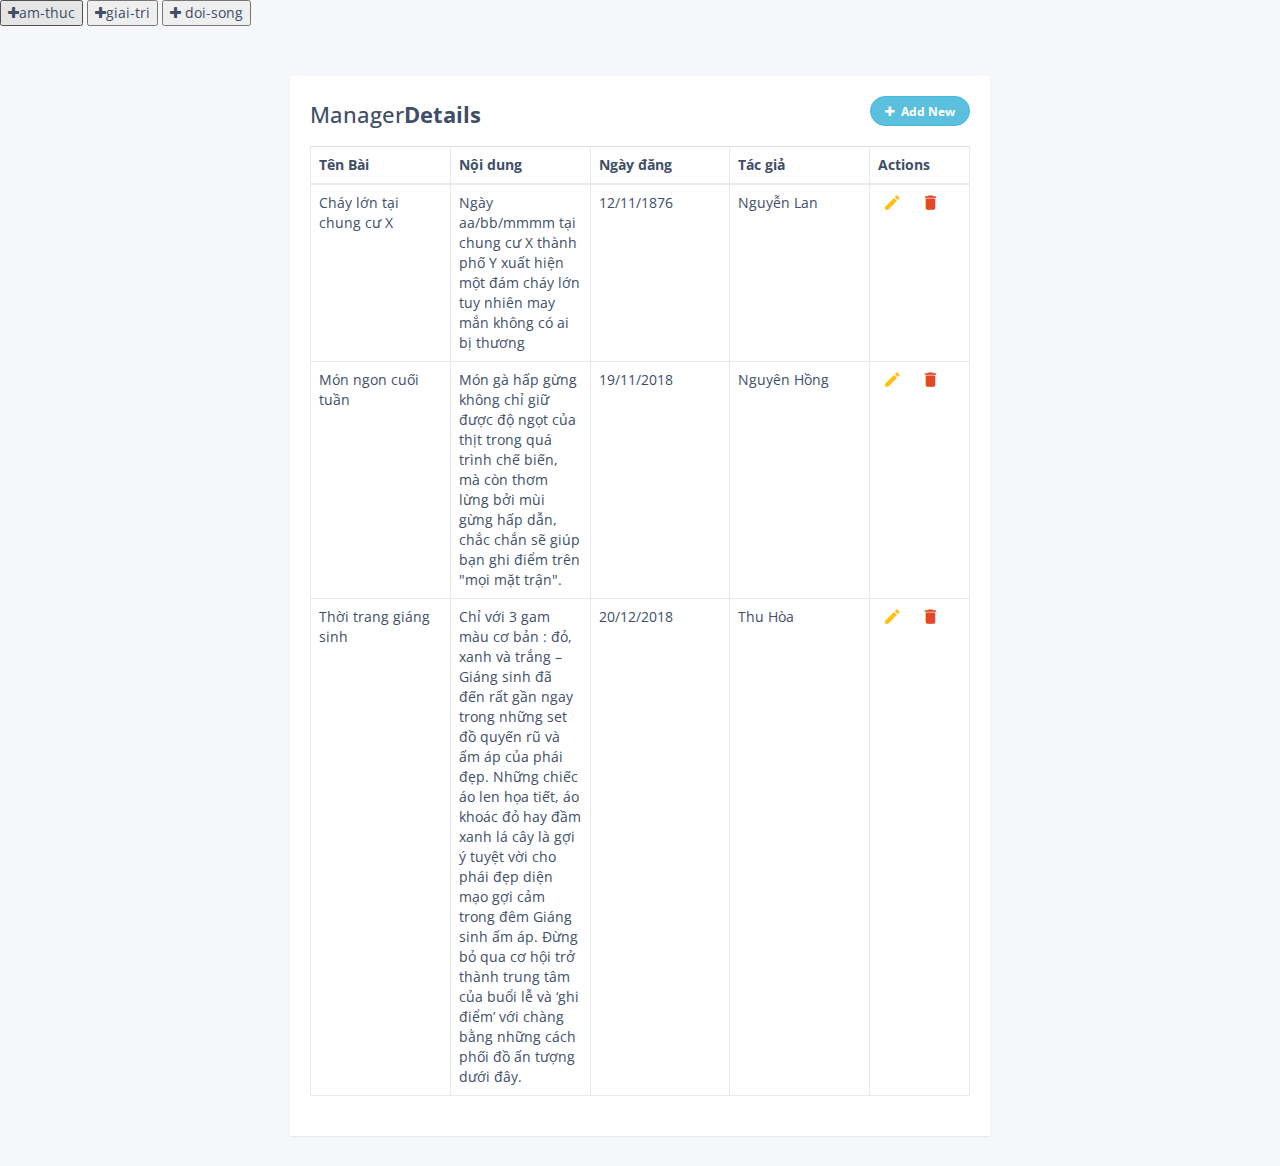
==== manager.html @ d30be48d "Add files via upload" ====
<!DOCTYPE html>
<html lang="en">
<head>
<meta charset="utf-8">
<meta http-equiv="X-UA-Compatible" content="IE=edge">
<meta name="viewport" content="width=device-width, initial-scale=1">
<title>Manager News</title>
<link rel="stylesheet" href="https://fonts.googleapis.com/css?family=Roboto|Varela+Round|Open+Sans">
<link rel="stylesheet" href="https://fonts.googleapis.com/icon?family=Material+Icons">
<link rel="stylesheet" href="https://maxcdn.bootstrapcdn.com/font-awesome/4.7.0/css/font-awesome.min.css">
<link rel="stylesheet" href="https://maxcdn.bootstrapcdn.com/bootstrap/3.3.7/css/bootstrap.min.css">
<script src="https://ajax.googleapis.com/ajax/libs/jquery/1.12.4/jquery.min.js"></script>
<script src="https://maxcdn.bootstrapcdn.com/bootstrap/3.3.7/js/bootstrap.min.js"></script>
<style type="text/css">
    body {
        color: #404E67;
        background: #F5F7FA;
		font-family: 'Open Sans', sans-serif;
	}
	.table-wrapper {
		width: 700px;
		margin: 30px auto;
        background: #fff;
        padding: 20px;	
        box-shadow: 0 1px 1px rgba(0,0,0,.05);
    }
    .table-title {
        padding-bottom: 10px;
        margin: 0 0 10px;
    }
    .table-title h2 {
        margin: 6px 0 0;
        font-size: 22px;
    }
    .table-title .add-new {
        float: right;
		height: 30px;
		font-weight: bold;
		font-size: 12px;
		text-shadow: none;
		min-width: 100px;
		border-radius: 50px;
		line-height: 13px;
    }
	.table-title .add-new i {
		margin-right: 4px;
	}
    table.table {
        table-layout: fixed;
    }
    table.table tr th, table.table tr td {
        border-color: #e9e9e9;
    }
    table.table th i {
        font-size: 13px;
        margin: 0 5px;
        cursor: pointer;
    }
    table.table th:last-child {
        width: 100px;
    }
    table.table td a {
		cursor: pointer;
        display: inline-block;
        margin: 0 5px;
		min-width: 24px;
    }    
	table.table td a.add {
        color: #27C46B;
    }
    table.table td a.edit {
        color: #FFC107;
    }
    table.table td a.delete {
        color: #E34724;
    }
    table.table td i {
        font-size: 19px;
    }
	table.table td a.add i {
        font-size: 24px;
    	margin-right: -1px;
        position: relative;
        top: 3px;
    }    
    table.table .form-control {
        height: 32px;
        line-height: 32px;
        box-shadow: none;
        border-radius: 2px;
    }
	table.table .form-control.error {
		border-color: #f50000;
	}
	table.table td .add {
		display: none;
	}
    .tag{
        padding: 5px 20px;
        border-radius: 20px;
        -moz-border-radius: 20px;
        -webkit-border-radius: 20px;
        border: none;
        background: #8AC007;
        color: #fff;
        cursor: pointer;
        text - align: left;
    }
    .canle{
        text-align: left;
    }
</style>
<script type="text/javascript">
$(document).ready(function(){
	$('[data-toggle="tooltip"]').tooltip();
	var actions = $("table td:last-child").html();
	// Append table with add row form on add new button click
    $(".add-new").click(function(){
		$(this).attr("disabled", "disabled");
		var index = $("table tbody tr:last-child").index();
        var row = '<tr>' +
            '<td><input type="text" class="form-control" name="name" id="name"></td>' +
            '<td><input type="text" class="form-control" name="department" id="department"></td>' +
            '<td><input type="text" class="form-control" name="phone" id="phone"></td>' +
            '<td><input type="text" class="form-control" name="author" id="author"></td>' +
			'<td>' + actions + '</td>' +
        '</tr>';
    	$("table").append(row);		
		$("table tbody tr").eq(index + 1).find(".add, .edit").toggle();
        $('[data-toggle="tooltip"]').tooltip();
    });
	// Add row on add button click
	$(document).on("click", ".add", function(){
		var empty = false;
		var input = $(this).parents("tr").find('input[type="text"]');
        input.each(function(){
			if(!$(this).val()){
				$(this).addClass("error");
				empty = true;
			} else{
                $(this).removeClass("error");
            }
		});
		$(this).parents("tr").find(".error").first().focus();
		if(!empty){
			input.each(function(){
				$(this).parent("td").html($(this).val());
			});			
			$(this).parents("tr").find(".add, .edit").toggle();
			$(".add-new").removeAttr("disabled");
		}		
    });
	// Edit row on edit button click
	$(document).on("click", ".edit", function(){		
        $(this).parents("tr").find("td:not(:last-child)").each(function(){
			$(this).html('<input type="text" class="form-control" value="' + $(this).text() + '">');
		});		
		$(this).parents("tr").find(".add, .edit").toggle();
		$(".add-new").attr("disabled", "disabled");
    });
	// Delete row on delete button click
	$(document).on("click", ".delete", function(){
        $(this).parents("tr").remove();
		$(".add-new").removeAttr("disabled");
    });
});
</script>
</head>
<body>
   <div class="table-title">
         <div class="row">
            <div class="col-sm-4">
                <button type="button" ><i class="fa fa-plus"></i><i class="canle"></i>am-thuc </button>
                <button type="button" ><i class="fa fa-plus"></i><i class="canle"></i>giai-tri </button>
                <button type="button" ><i class="fa fa-plus"></i><i class="canle"></i> doi-song </button>
            </div>
         </div>
    </div>
    <div class="container">
        <div class="table-wrapper">
            <div class="table-title">
                <div class="row">
                    <div class="col-sm-8"><h2>Manager<b>Details</b></h2></div>
                    <div class="col-sm-4">
                        <button type="button" class="btn btn-info add-new"><i class="fa fa-plus"></i> Add New</button>
                    </div>
                </div>
            </div>
            <table class="table table-bordered">
                <thead>
                    <tr>
                        <th>Tên Bài</th>
                        <th>Nội dung</th>
                        <th>Ngày đăng</th>
                        <th>Tác giả</th>
                        <th>Actions</th>
                    </tr>
                </thead>
                <tbody>
                    <tr>
                        <td>Cháy lớn tại chung cư X</td>
                        <td>Ngày aa/bb/mmmm tại chung cư X thành phố Y xuất hiện một đám cháy lớn tuy nhiên may mắn không có ai bị thương</td>
                        <td>12/11/1876</td>
                        <td>Nguyễn Lan</td>
                        <td>
							<a class="add" title="Add" data-toggle="tooltip"><i class="material-icons">&#xE03B;</i></a>
                            <a class="edit" title="Edit" data-toggle="tooltip"><i class="material-icons">&#xE254;</i></a>
                            <a class="delete" title="Delete" data-toggle="tooltip"><i class="material-icons">&#xE872;</i></a>
                        </td>
                    </tr>
                    <tr>
                        <td>Món ngon cuối tuần</td>
                        <td>Món gà hấp gừng không chỉ giữ được độ ngọt của thịt trong quá trình chế biến, mà còn thơm lừng bởi mùi gừng hấp dẫn, chắc chắn sẽ giúp bạn ghi điểm trên "mọi mặt trận".</td>
                        <td>19/11/2018</td>
                        <td>Nguyên Hồng</td>
                        <td>
							<a class="add" title="Add" data-toggle="tooltip"><i class="material-icons">&#xE03B;</i></a>
                            <a class="edit" title="Edit" data-toggle="tooltip"><i class="material-icons">&#xE254;</i></a>
                            <a class="delete" title="Delete" data-toggle="tooltip"><i class="material-icons">&#xE872;</i></a>
                        </td>
                    </tr>
                    <tr>
                        <td>Thời trang giáng sinh</td>
                        <td>Chỉ với 3 gam màu cơ bản : đỏ, xanh và trắng – Giáng sinh đã đến rất gần ngay trong những set đồ quyến rũ và ấm áp của phái đẹp.
                            Những chiếc áo len họa tiết, áo khoác đỏ hay đầm xanh lá cây là gợi ý tuyệt vời cho phái đẹp diện mạo gợi cảm trong đêm Giáng sinh ấm áp.
                             Đừng bỏ qua cơ hội trở thành trung tâm của buổi lễ và ‘ghi điểm’ với chàng bằng những cách phối đồ ấn tượng dưới đây.</td>
                        <td>20/12/2018</td>
                        <td>Thu Hòa</td>
                        <td>
							<a class="add" title="Add" data-toggle="tooltip"><i class="material-icons">&#xE03B;</i></a>
                            <a class="edit" title="Edit" data-toggle="tooltip"><i class="material-icons">&#xE254;</i></a>
                            <a class="delete" title="Delete" data-toggle="tooltip"><i class="material-icons">&#xE872;</i></a>
                        </td>
                    </tr>      
                </tbody>
            </table>
        </div>
    </div>     
</body>
</html>
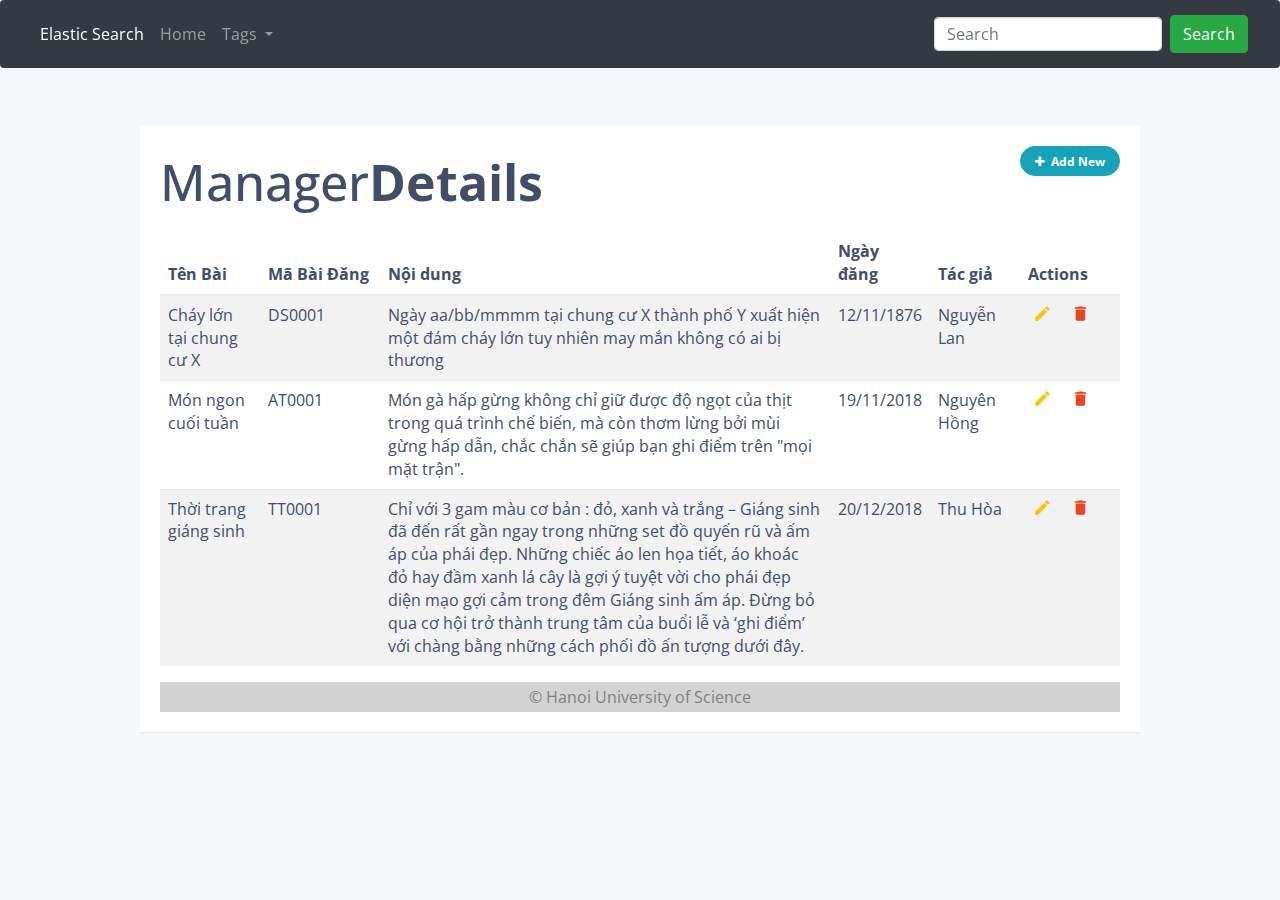
==== commit b68fd6fa: "Update manager.html" ====
--- a/manager.html
+++ b/manager.html
@@ -1,7 +1,7 @@
 <!DOCTYPE html>
 <html lang="en">
 <head>
-<meta charset="utf-8">
+<meta http-equiv="Content-Type" content="text/html; charset=utf-8" />
 <meta http-equiv="X-UA-Compatible" content="IE=edge">
 <meta name="viewport" content="width=device-width, initial-scale=1">
 <title>Manager News</title>
@@ -11,14 +11,22 @@
 <link rel="stylesheet" href="https://maxcdn.bootstrapcdn.com/bootstrap/3.3.7/css/bootstrap.min.css">
 <script src="https://ajax.googleapis.com/ajax/libs/jquery/1.12.4/jquery.min.js"></script>
 <script src="https://maxcdn.bootstrapcdn.com/bootstrap/3.3.7/js/bootstrap.min.js"></script>
+<link rel="stylesheet" href="https://maxcdn.bootstrapcdn.com/bootstrap/4.1.3/css/bootstrap.min.css">
+  <script src="https://ajax.googleapis.com/ajax/libs/jquery/3.3.1/jquery.min.js"></script>
+  <script src="https://cdnjs.cloudflare.com/ajax/libs/popper.js/1.14.3/umd/popper.min.js"></script>
+  <script src="https://maxcdn.bootstrapcdn.com/bootstrap/4.1.3/js/bootstrap.min.js"></script>
 <style type="text/css">
+html {
+    font-size: 16px;
+} 
+
     body {
         color: #404E67;
         background: #F5F7FA;
 		font-family: 'Open Sans', sans-serif;
 	}
 	.table-wrapper {
-		width: 700px;
+		width: 1000px;
 		margin: 30px auto;
         background: #fff;
         padding: 20px;	
@@ -30,7 +38,7 @@
     }
     .table-title h2 {
         margin: 6px 0 0;
-        font-size: 22px;
+        font-size: 50px;
     }
     .table-title .add-new {
         float: right;
@@ -109,6 +117,17 @@
     .canle{
         text-align: left;
     }
+    #fotter{
+                width: 960px;
+                background-color: lightgray;
+                text-align: center;
+                height: 30px;
+                color: gray;
+                clear: left;
+                line-height: 30px;
+                
+    }
+
 </style>
 <script type="text/javascript">
 $(document).ready(function(){
@@ -120,6 +139,7 @@
 		var index = $("table tbody tr:last-child").index();
         var row = '<tr>' +
             '<td><input type="text" class="form-control" name="name" id="name"></td>' +
+            '<td><input type="text" class="form-control" name="mabaidang" id="mabaidang"></td>' +
             '<td><input type="text" class="form-control" name="department" id="department"></td>' +
             '<td><input type="text" class="form-control" name="phone" id="phone"></td>' +
             '<td><input type="text" class="form-control" name="author" id="author"></td>' +
@@ -167,15 +187,43 @@
 </script>
 </head>
 <body>
-   <div class="table-title">
-         <div class="row">
-            <div class="col-sm-4">
-                <button type="button" ><i class="fa fa-plus"></i><i class="canle"></i>am-thuc </button>
-                <button type="button" ><i class="fa fa-plus"></i><i class="canle"></i>giai-tri </button>
-                <button type="button" ><i class="fa fa-plus"></i><i class="canle"></i> doi-song </button>
-            </div>
-         </div>
+ <nav class="navbar navbar-expand-md navbar-dark bg-dark fixed-top">
+    <div class="navbar-collapse collapse w-100 order-1 order-md-0 dual-collapse2">
+        <ul class="navbar-nav mr-auto">
+            <li class="nav-item active">
+                <a class="nav-link" href="#">Elastic Search</a>
+            </li>
+            <li class="nav-item">
+                <a class="nav-link" href="#">Home</a>
+            </li>
+			<li class="nav-item dropdown">
+      <a class="nav-link dropdown-toggle" href="#" id="navbardrop" data-toggle="dropdown">
+        Tags
+      </a>
+      <div class="dropdown-menu">
+        <a class="dropdown-item" href="#">Ẩm thực</a>
+        <a class="dropdown-item" href="#">Thời trang</a>
+        <a class="dropdown-item" href="#">Xã hội</a>
+		<a class="dropdown-item" href="#">Giải trí</a>
+      </div>
+    </li>
+        </ul>
     </div>
+    <div class="navbar-collapse collapse w-100 order-3 dual-collapse2">
+        <ul class="navbar-nav ml-auto">
+			<li>    
+				 <form class="form-inline" action="/action_page.php">
+    <input class="form-control mr-sm-2" type="text" placeholder="Search">
+    <button class="btn btn-success" type="submit">Search</button>
+  </form>
+  </li>
+        </ul>
+    </div>
+</nav>
+<br>
+<br />
+<br />
+<br />
     <div class="container">
         <div class="table-wrapper">
             <div class="table-title">
@@ -186,12 +234,13 @@
                     </div>
                 </div>
             </div>
-            <table class="table table-bordered">
+            <table class="table table-striped table-hover">
                 <thead>
                     <tr>
-                        <th>Tên Bài</th>
-                        <th>Nội dung</th>
-                        <th>Ngày đăng</th>
+                        <th width="100px">Tên Bài</th>
+                        <th width="120px">Mã Bài Đăng</th>
+                        <th width="450px">Nội dung</th>
+                        <th width="100px">Ngày đăng</th>
                         <th>Tác giả</th>
                         <th>Actions</th>
                     </tr>
@@ -199,6 +248,7 @@
                 <tbody>
                     <tr>
                         <td>Cháy lớn tại chung cư X</td>
+                        <td>DS0001</td>
                         <td>Ngày aa/bb/mmmm tại chung cư X thành phố Y xuất hiện một đám cháy lớn tuy nhiên may mắn không có ai bị thương</td>
                         <td>12/11/1876</td>
                         <td>Nguyễn Lan</td>
@@ -210,6 +260,7 @@
                     </tr>
                     <tr>
                         <td>Món ngon cuối tuần</td>
+                        <td>AT0001</td>
                         <td>Món gà hấp gừng không chỉ giữ được độ ngọt của thịt trong quá trình chế biến, mà còn thơm lừng bởi mùi gừng hấp dẫn, chắc chắn sẽ giúp bạn ghi điểm trên "mọi mặt trận".</td>
                         <td>19/11/2018</td>
                         <td>Nguyên Hồng</td>
@@ -221,6 +272,7 @@
                     </tr>
                     <tr>
                         <td>Thời trang giáng sinh</td>
+                        <td>TT0001</td>
                         <td>Chỉ với 3 gam màu cơ bản : đỏ, xanh và trắng – Giáng sinh đã đến rất gần ngay trong những set đồ quyến rũ và ấm áp của phái đẹp.
                             Những chiếc áo len họa tiết, áo khoác đỏ hay đầm xanh lá cây là gợi ý tuyệt vời cho phái đẹp diện mạo gợi cảm trong đêm Giáng sinh ấm áp.
                              Đừng bỏ qua cơ hội trở thành trung tâm của buổi lễ và ‘ghi điểm’ với chàng bằng những cách phối đồ ấn tượng dưới đây.</td>
@@ -234,7 +286,9 @@
                     </tr>      
                 </tbody>
             </table>
+             <div id="fotter">&copy Hanoi University of Science</div>    
         </div>
-    </div>     
+    </div> 
+   
 </body>
-</html>                            +</html>                            
